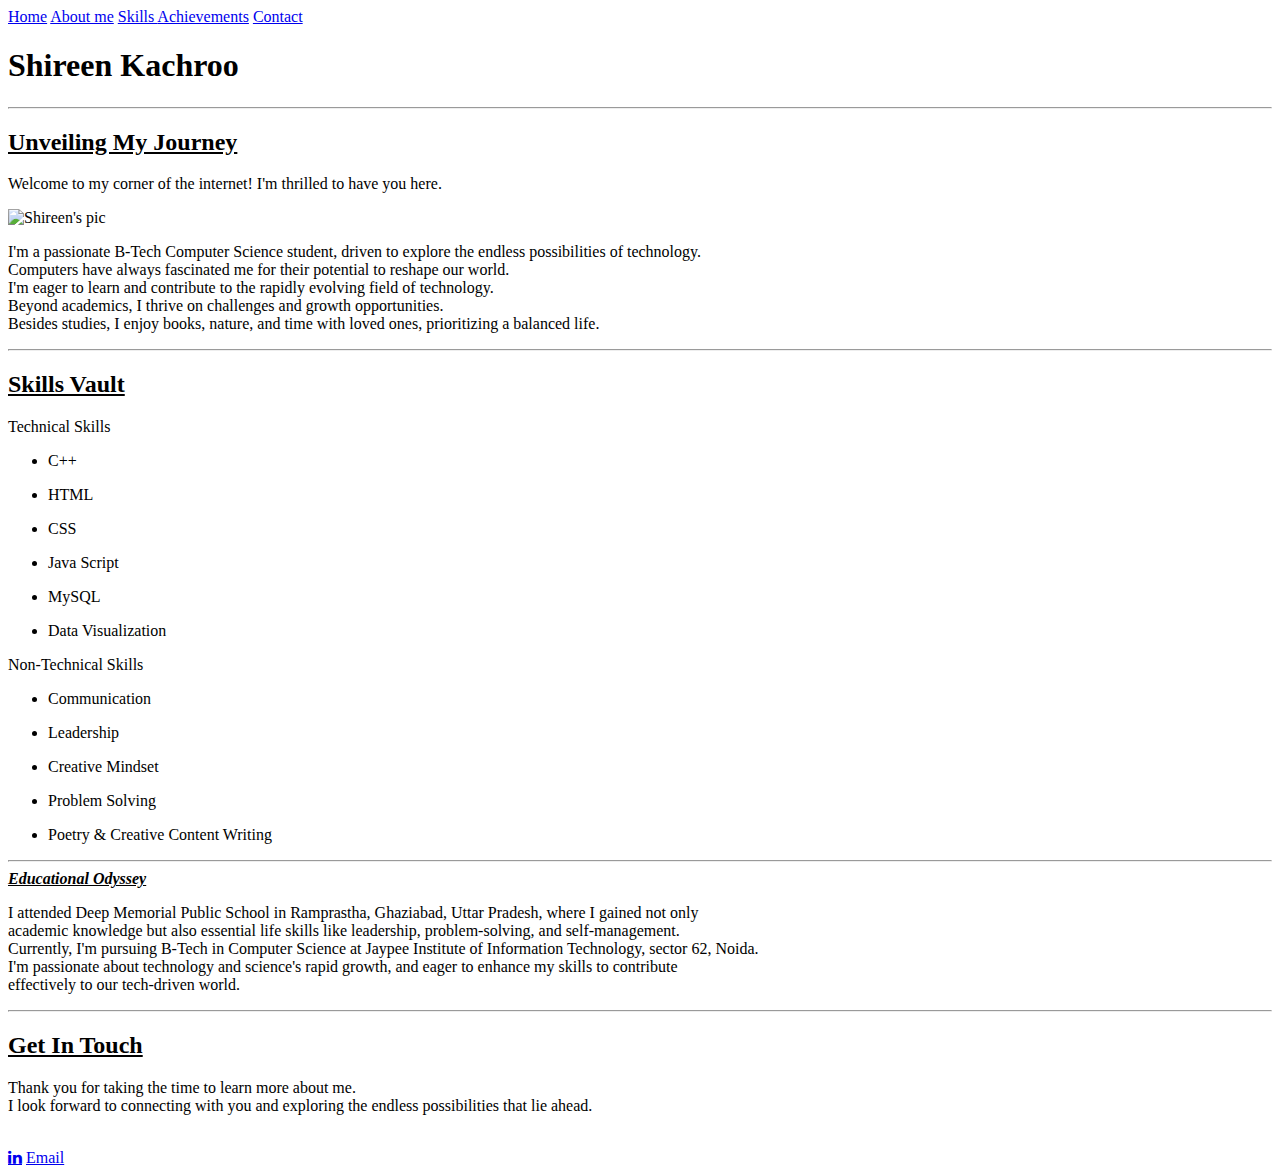
==== index.html @ 7848d622 "main page" ====
<!DOCTYPE html>
<html lang="en">

<head>
    <meta charset="UTF-8">
    <meta name="viewport" content="width=device-width,initial-scale=1">
    <title>Shireen Kachroo | Portfolio</title>
    <link rel="icon" href="https://t3.ftcdn.net/jpg/03/53/01/72/360_F_353017290_JAUUVY1iizABuFBk8EZmgptVZcJmGApP.jpg" type="image/x-icon">
    <link rel="stylesheet" href="Styles.css">
    <link rel="stylesheet" href="https://cdnjs.cloudflare.com/ajax/libs/font-awesome/4.7.0/css/font-awesome.min.css">
    <link href="https://fonts.googleapis.com/icon?family=Material+Icons" rel="stylesheet">
    <script src="script.js" defer></script> <!-- Link your script.js file -->
</head>

<body>
    <header>
        <div class="topnav">
                <a class="active" href="#home">Home</a>
                <a href="#about-me">About me</a>
                <a href="#skills">Skills </a>
                <a href="Certificates.html" target="_blank">Achievements</a>
                <a href="#contact">Contact</a>
        </div>
    </header>
    <main>
        <div id="home">
            <h1>Shireen Kachroo</h1>
            <h5> <span class="about-mee"></span> </h5>
        </div>
        <hr>
        <div id="about-me">
            <h2 id="myInfo"><u>Unveiling My Journey</u></h2>

            <p>Welcome to my corner of the internet! I'm thrilled to have you here.</p>
            <img src="Images/myPic.png" alt="Shireen's pic">

            <p id="myInformation">
                I'm a passionate B-Tech Computer Science student, driven to explore the endless possibilities of technology.<br> Computers have always fascinated me for their potential to reshape our world.<br> I'm eager to learn and contribute to the rapidly evolving field of technology.<br> Beyond academics, I thrive on challenges and growth opportunities.<br>Besides studies, I enjoy books, nature, and time with loved ones, prioritizing a balanced life.
            <br>
            </p>
            <hr>
            <div id="skills">
                <h2><u>Skills Vault</u></h2>
                <div class="tech-skills">
                    <p>Technical Skills</p>
                    <ul class="b"><li>C++</li></ul>
                    <ul class="b"><li>HTML</li></ul>
                    <ul class="b"><li>CSS</li></ul>
                    <ul class="b"><li>Java Script</li></ul>
                    <ul class="b"><li>MySQL</li></ul>
                    <ul class="b"><li>Data Visualization</li></ul>
                </div>
                <div class="non-tech-skills">
                    <p>Non-Technical Skills</p>
                    <ul class="c"><li>Communication</li></ul>
                    <ul class="c"><li>Leadership</li></ul>
                    <ul class="c"><li>Creative Mindset</li></ul>
                    <ul class="c"><li>Problem Solving</li></ul>
                    <ul class="c"><li>Poetry & Creative Content Writing</li></ul>
                </div>
            </div>
            <hr>

            <div id="edu"><i><b><u>Educational Odyssey </u></b></i>
                <p>
                    I attended Deep Memorial Public School in Ramprastha, Ghaziabad, Uttar Pradesh, where I gained not only<br>academic knowledge but also essential life skills like leadership, problem-solving, and self-management.<br> Currently, I'm pursuing B-Tech in Computer Science at Jaypee Institute of Information Technology, sector 62, Noida.<br> I'm passionate about technology and science's rapid growth, and eager to enhance my skills to contribute <br>effectively to our tech-driven world.
            </p>
            </div>
        </div>
        <hr>
        <footer>
            <div id="contact">
                <h2><u>Get In Touch</u></h2>
                <p>
                    Thank you for taking the time to learn more about me. <br>I look forward to connecting with you and exploring the endless possibilities that lie ahead.
                </p><br>
                <div>
                    <a href="https://www.linkedin.com/in/shireen-kachroo-1b9347284/" target="_blank" class="fa fa-linkedin" rel="noopener"></a>
                    <a href="mailto:kachrooshireen3@gmail.com" class="fa fa-gmail">Email</a>
                </div>
            </div>
        </footer>

        <script>
            window.onload = function() {
                changeAboutMeText();
            };
        </script>
    </main>
</body>

</html>
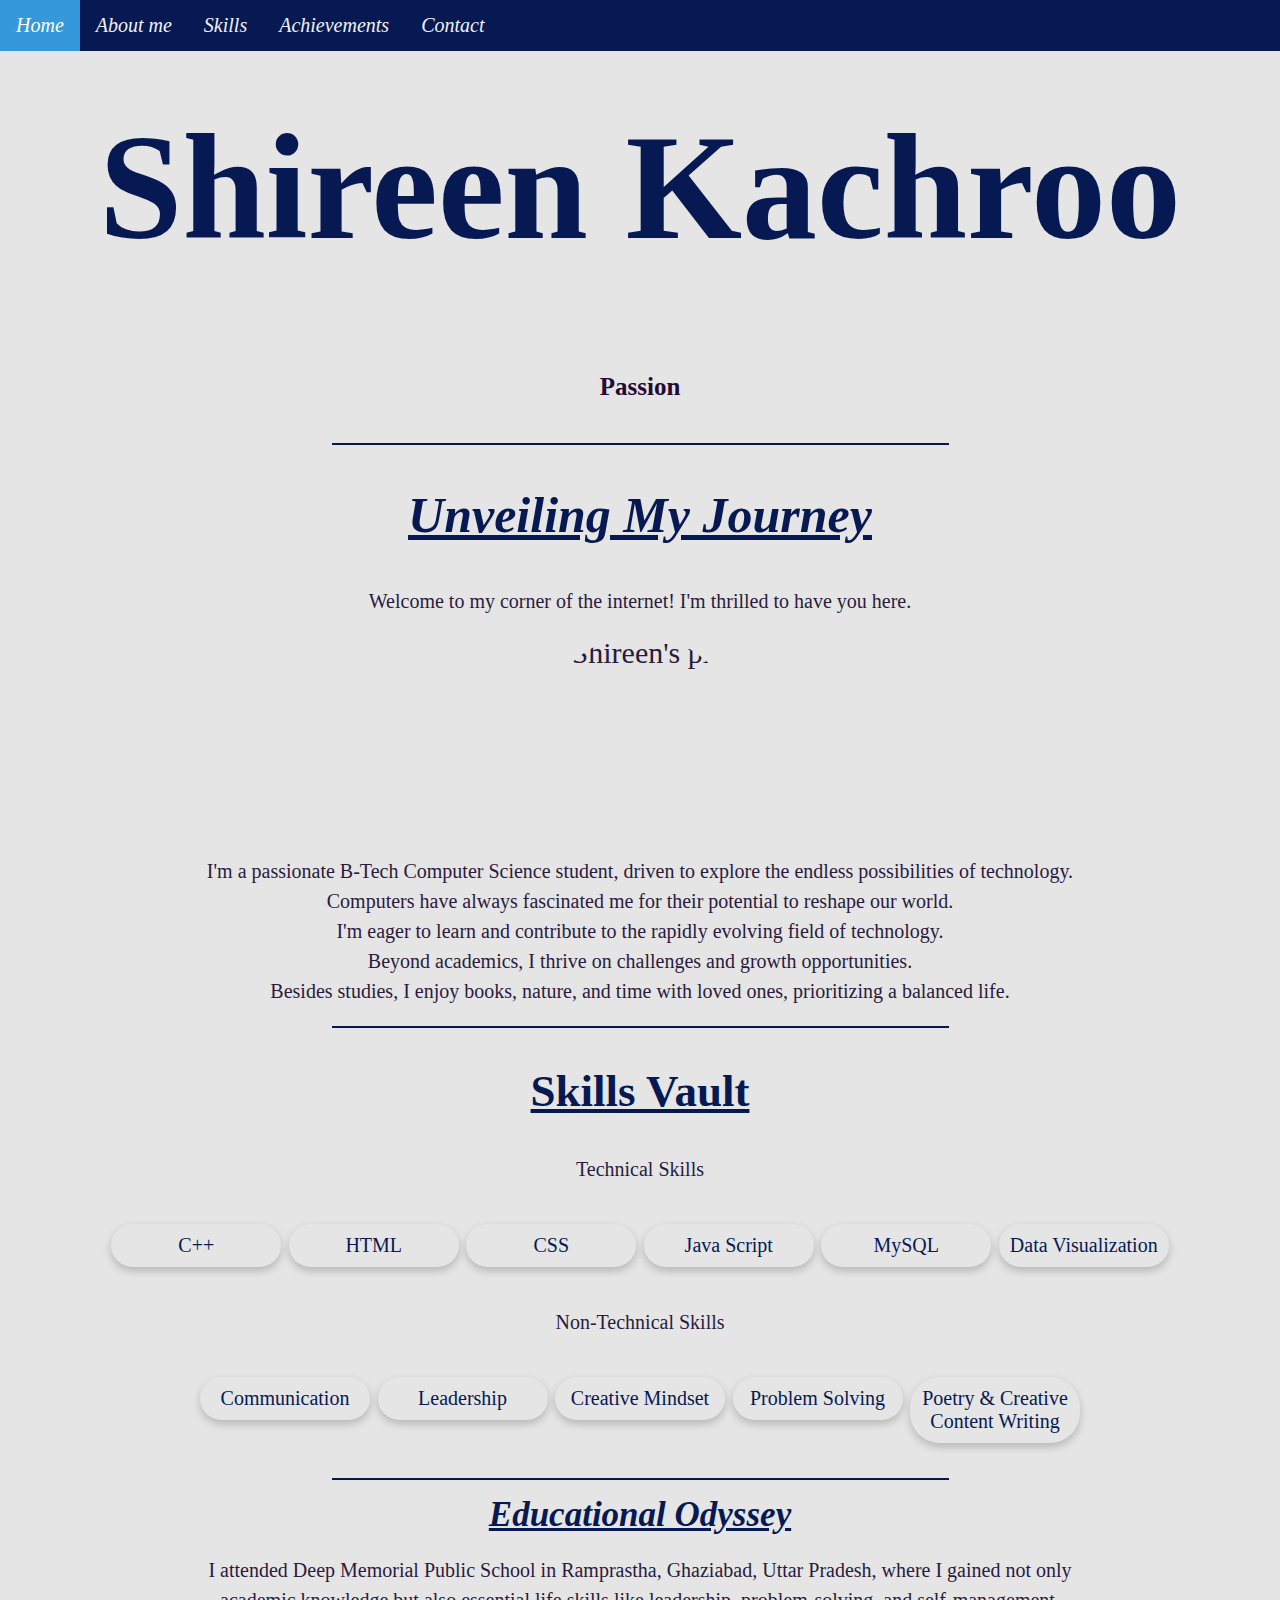
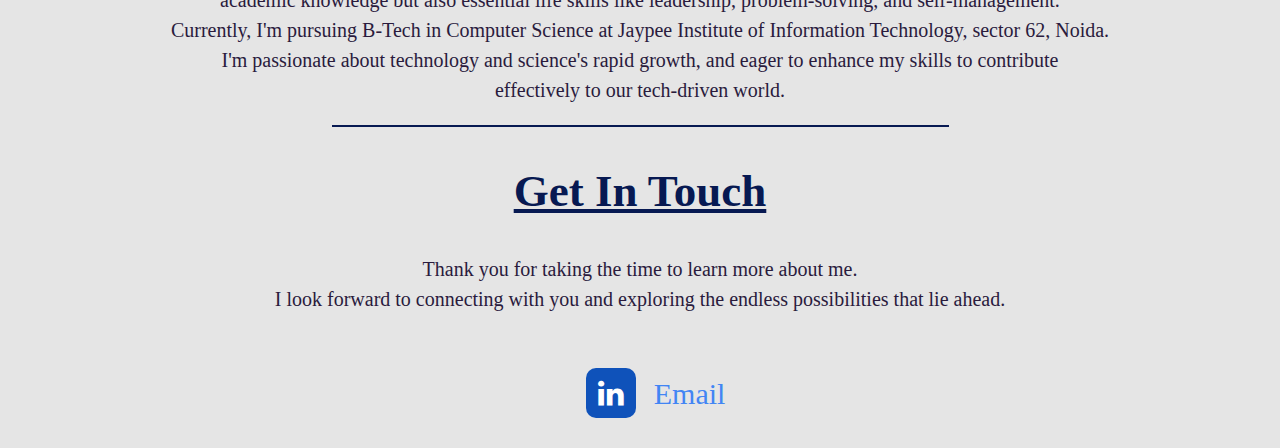
==== commit d036901b: "main page" ====
--- a/index.html
+++ b/index.html
@@ -9,7 +9,6 @@
     <link rel="stylesheet" href="Styles.css">
     <link rel="stylesheet" href="https://cdnjs.cloudflare.com/ajax/libs/font-awesome/4.7.0/css/font-awesome.min.css">
     <link href="https://fonts.googleapis.com/icon?family=Material+Icons" rel="stylesheet">
-    <script src="script.js" defer></script> <!-- Link your script.js file -->
 </head>
 
 <body>
@@ -81,11 +80,7 @@
             </div>
         </footer>
 
-        <script>
-            window.onload = function() {
-                changeAboutMeText();
-            };
-        </script>
+         <script src="script.js" defer></script>
     </main>
 </body>
 
--- a/Styles.css
+++ b/Styles.css
@@ -0,0 +1,152 @@
+body {
+    background-color: #e5e5e5; 
+	color: #2A1B3D; 
+    margin: 30px 25px;
+}
+
+main {
+    text-align: center;
+}
+
+h1 {
+	color: #071952;
+    font-size: 150px;
+}
+
+h2 {
+    color: #071952;
+}
+
+h3 {
+    text-align: left;
+}
+
+h5 {
+	color: #240A34; 
+    font-size: 25px;
+}
+
+hr {
+	border: 1px solid #071952; 
+    width: 50%;
+}
+
+p {
+	color: #2A1B3D; 
+	font-size: 20px;
+	line-height: 1.5;
+	margin: 20px 0;
+    text-align: center;
+}
+
+img {
+    border-radius: 50%;
+	display: block;
+	height: 200px;
+	margin: 0 auto;
+	width: 200px;
+}
+
+img:hover {
+	box-shadow: 0 8px 16px rgba(0, 0, 0, 0.2);
+    transform: scale(1.05);
+    transition: transform 0.2s;
+}
+
+@keyframes bounce {
+    0%, 100% {
+        transform: translateY(0);
+    }
+    50% {
+        transform: translateY(-10px);
+    }
+}
+
+ul.b, ul.c, ul.d {
+	border-radius: 30px;
+	box-shadow: 0 4px 8px rgba(0, 0, 0, 0.2);
+	color: #071952;
+	display: inline-flex;
+    list-style-type: none;
+	font-size: 20px;
+	justify-content: center;
+	margin-bottom: 20px;
+	padding: 10px;
+	transition: transform 0.2s;
+	width: 150px;
+	-webkit-animation: bounce 2s infinite;
+    animation: bounce 2s infinite;
+}
+
+div {
+    font-size: 30px;
+    margin: 0;
+	text-align: center;
+}
+
+a {
+    color: #4285F4; 
+    font-style: italic;
+}
+
+a:hover {
+    color: #77A6F7; 
+}
+
+.fa {
+	border-radius: 20%;
+    font-size: 25px;
+	padding: 10px;
+	text-align: center;
+    text-decoration: none;
+    width: 30px;
+}
+
+.fa-linkedin {
+    background-color: #0F52BA; 
+    color: white;
+}
+
+.fa-github{
+    background-color: #e5e5e5;
+    color:black;
+}
+.topnav {
+    width: 100%;
+    height: auto;
+    overflow: hidden;
+    position: fixed;
+    top: 0;
+    left: 0;
+    background-color: #071952; 
+}
+
+.topnav a {
+    float: left;
+    color: #f2f2f2;
+    text-align: center;
+    padding: 14px 16px;
+    text-decoration: none;
+    font-size: 20px;
+}
+
+.topnav a:hover {
+    background-color: #64B5F6; 
+    color: black;
+}
+
+.topnav a.active {
+    background-color: #3498DB;
+    color: white;
+}
+
+#myInfo {
+    font-size: 50px;
+    font-style: oblique;
+    color: #071952; 
+}
+
+#edu {
+    font-size: 35px;
+    color: #071952; /* Navy blue */
+}
